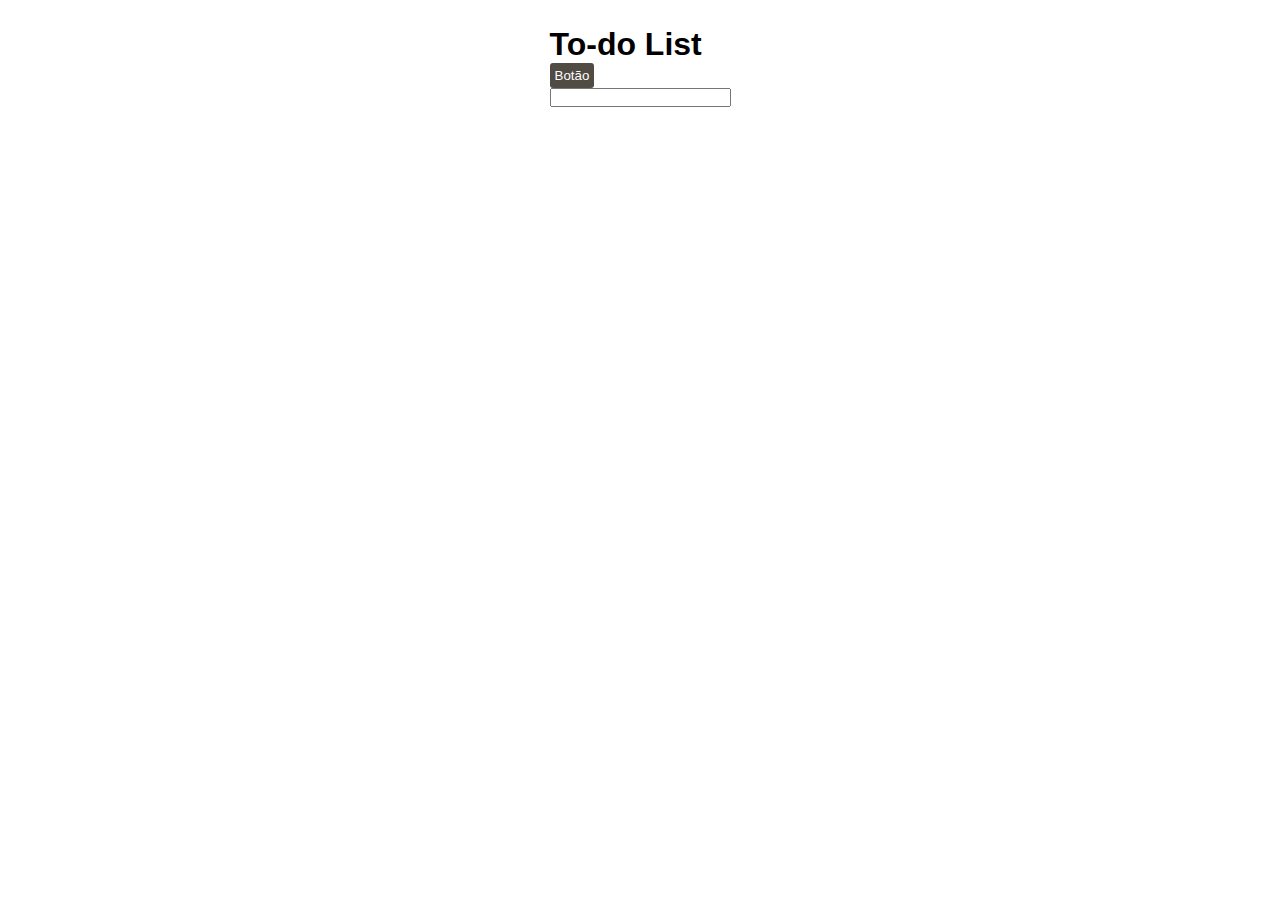
==== TodoList/index.html @ 71a81a7c "Add files via upload" ====
<!DOCTYPE html>
<html lang="pt-br">
<head>
    <meta charset="UTF-8">
    <meta http-equiv="X-UA-Compatible" content="IE=edge">
    <meta name="viewport" content="width=device-width, initial-scale=1.0">
    <title>To-do List</title>
    <link rel="stylesheet" href="assets/css/style.css"/>
</head>
<body>

    <div class="wrapper-list">
        <div class="ToDo">
            <p> <h1>To-do List</h1></p>
            <button name = "adicionar" id="btnAdd"> Botão </button><br>
            <form id = "Forms"> 
                <input type = "text" id = "flist" name = " flist">
                <div id="box" class="box">
                    
                </div>
            </form>
        </div>        
    </div>

    <script src="assets/js/scripts.js"></script>
</body>

</html>
---- TodoList/assets/css/style.css ----
*{
    padding: 0;
    margin: 0;
    box-sizing: border-box;
    font-family: sans-serif;
}
body{
    margin: 0;
    padding: 0;
    display: flex;
    justify-content: center;
    width: 100%;
    height:100%;
    min-height:100vh;
}
.wrapper-list{
    display: flex;
    align-items: center;
    flex-direction: column;
    flex-wrap: wrap;
    padding-top: 2%;   
}
.ToDO{
    display: flex;
    flex-direction: center;
    flex-wrap: wrap;
}
#btnAdd{
    text-decoration: none;
    cursor: pointer;
    border: none;
    background-color: #504B43;
    border-radius: 3px;
    padding: 5px;
    color: white;
}
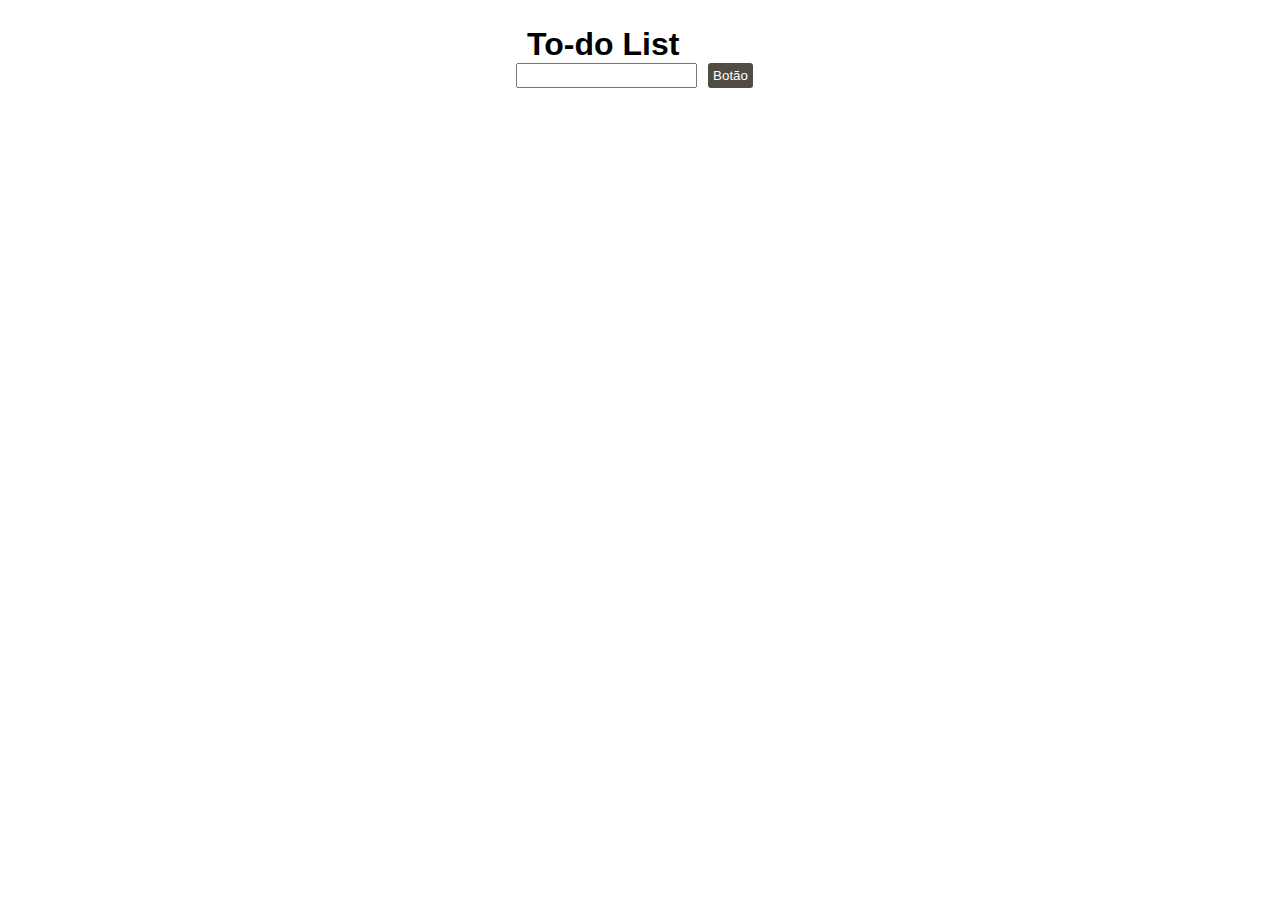
==== commit 3e266d51: "Some improvements on the page's desing" ====
--- a/TodoList/index.html
+++ b/TodoList/index.html
@@ -11,14 +11,14 @@
 
     <div class="wrapper-list">
         <div class="ToDo">
-            <p> <h1>To-do List</h1></p>
-            <button name = "adicionar" id="btnAdd"> Botão </button><br>
-            <form id = "Forms"> 
-                <input type = "text" id = "flist" name = " flist">
-                <div id="box" class="box">
-                    
-                </div>
-            </form>
+           <p> <h1>To-do List</h1></p>
+           <div class = "formulario">
+               <button name = "adicionar" id="btnAdd"> Botão </button><br>
+                <form id = "Forms"> 
+                    <input type = "text" id = "flist" name = " flist">
+                    <div id="box" class="box"></div>
+                </form>
+            </div> 
         </div>        
     </div>
 
--- a/TodoList/assets/css/style.css
+++ b/TodoList/assets/css/style.css
@@ -22,8 +22,7 @@
 }
 .ToDO{
     display: flex;
-    flex-direction: center;
-    flex-wrap: wrap;
+    flex-direction: column;
 }
 #btnAdd{
     text-decoration: none;
@@ -33,4 +32,17 @@
     border-radius: 3px;
     padding: 5px;
     color: white;
+    margin-left: 5%;
 }
+.formulario{
+    display: flex;
+    align-items: flex-start;
+    flex-wrap: nowrap;
+    flex-direction: row-reverse;
+}
+#flist{
+    height: 25px;
+}
+.box{
+    margin-top: 5%;
+}